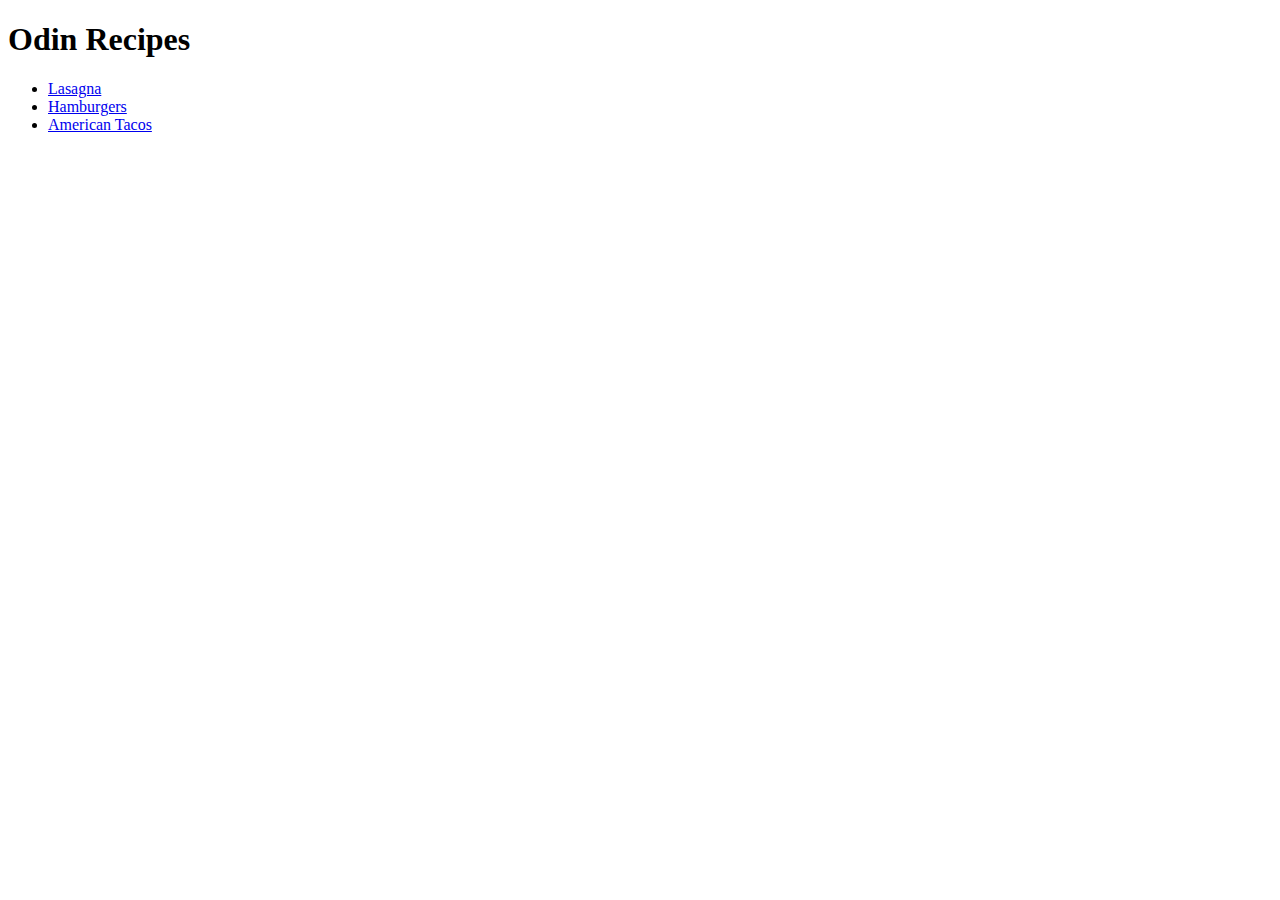
==== index.html @ ff174aa0 "Create basic recipe site" ====
<!DOCTYPE html>
<html lang="en">

<head>
    <meta charset="UTF-8">
    <meta http-equiv="X-UA-Compatible" content="IE=edge">
    <meta name="viewport" content="width=device-width, initial-scale=1.0">
    <title>Odin Recipes</title>
</head>

<body>
    <h1>Odin Recipes</h1>
    <ul>
        <li><a href="./recipes/lasagna.html">Lasagna</a></li>

        <li><a href="./recipes/hamburgers.html">Hamburgers</a></li>

        <li><a href="./recipes/tacos.html">American Tacos</a></li>

    </ul>
</body>

</html>
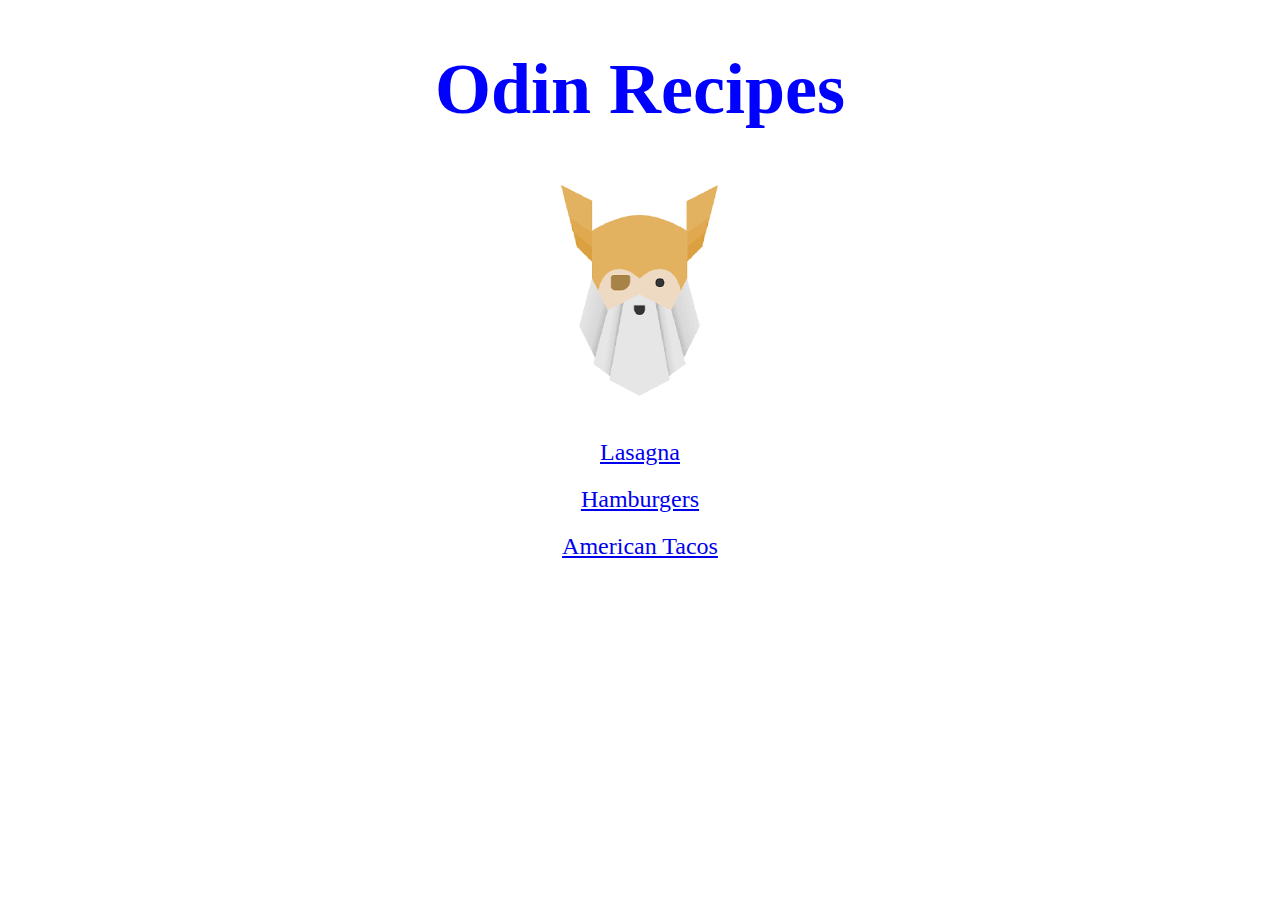
==== commit 19f8c168: "Add CSS to index.html" ====
--- a/index.html
+++ b/index.html
@@ -6,10 +6,12 @@
     <meta http-equiv="X-UA-Compatible" content="IE=edge">
     <meta name="viewport" content="width=device-width, initial-scale=1.0">
     <title>Odin Recipes</title>
+    <link rel="stylesheet" href="styles.css">
 </head>
 
 <body>
     <h1>Odin Recipes</h1>
+    <img class="odin-logo" src="./images/odinlogo.png">
     <ul>
         <li><a href="./recipes/lasagna.html">Lasagna</a></li>
 
--- a/styles.css
+++ b/styles.css
@@ -0,0 +1,27 @@
+body {
+    font: Helvetica, sans-serif;
+    text-align: center;
+    font-size: 1.5em;
+}
+
+h1 {
+    font-size: 3em;
+    font-weight: bold;
+    color: blue;
+}
+
+ul {
+    list-style-type: none;
+    padding: 0;
+    margin: 0;
+}
+
+li {
+    padding: 10px;
+}
+
+img {
+    width: auto;
+    height: auto;
+    padding-bottom: 20px;
+}